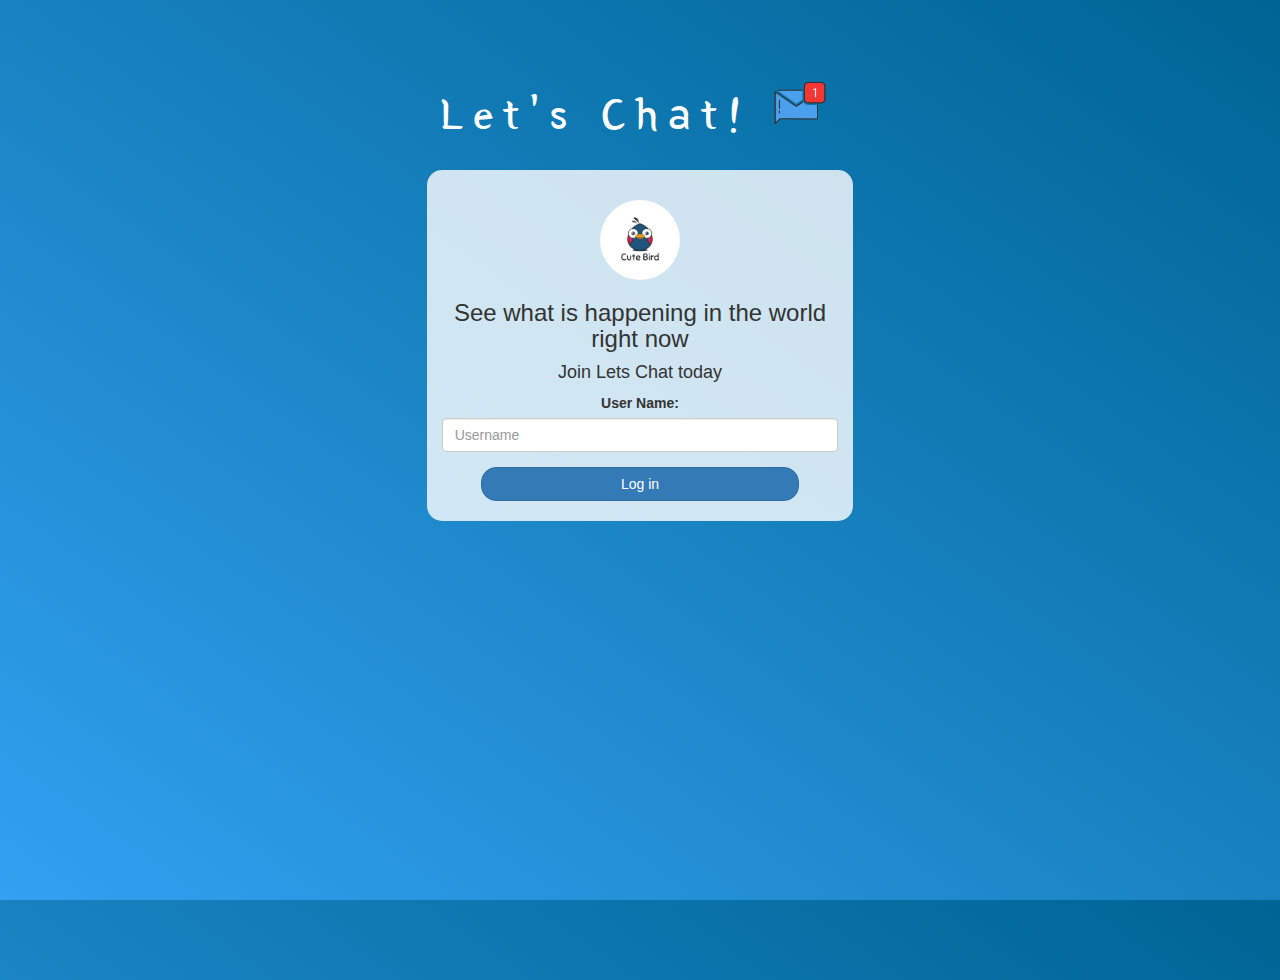
==== index.html @ c2f220fb "Add files via upload" ====
<!DOCTYPE html>
<html>
<head>
	<title>Let's Chat!</title>
<link href="https://fonts.googleapis.com/css?family=Yeon+Sung&display=swap" rel="stylesheet"><meta name="viewport" content="width=device-width, initial-scale=1">

<link rel="stylesheet" href="https://maxcdn.bootstrapcdn.com/bootstrap/3.4.0/css/bootstrap.min.css">
<script src="https://ajax.googleapis.com/ajax/libs/jquery/3.4.1/jquery.min.js"></script>
<script src="https://maxcdn.bootstrapcdn.com/bootstrap/3.4.0/js/bootstrap.min.js"></script>

<link rel="stylesheet" type="text/css" href="style.css">
<script src="kwitter.js"></script>
</head>
<body>
<center>
	<h1 class="header">	
		Let's Chat!	<sup>
	<img src="m2.png">
	</sup>
</h1>
	<div class="col-lg-4 col-md-6 col-sm-6 col-xs-11 login_div">
	<img src="logo.png" class="logo">
		<h3 >See what is happening in the world right now</h3>
		<h4 >Join Lets Chat today</h4>
		<div class="form-group">
		  <label>User Name:</label>
		  <input type="text" id="user_name" class="form-control" placeholder="Username">

		</div>
		<button id="login_button" class="btn btn-primary" onclick="addUser()">Log in</button>
		<br><br>
	</div>
</center>
</body>
</html>
---- style.css ----
html, body
{
  height: 100%;
  margin: 0;
}

body
{
background-image: linear-gradient(to right top, #33a0f1, #2591d9, #1882c1, #0a73aa, #006494);
}

.header
{
	color: white;font-family: 'Yeon Sung';font-size: 45px;letter-spacing: 10px;margin-top: 80px;
}
.header img
{
	width: 80px;margin-left: -15px;
}

.login_div
{
	background: rgba(255,255,255,0.8);float: none;border-radius: 15px;
}

.logo
{
	width: 80px;margin-top: 30px;border-radius: 40px;
}

#login_button
{
	width: 80%;border-radius: 15px;
}

.room_name
{
	cursor: pointer;
	font-size: 20px;
}


#logout
{
	font-size: 20px; float: right;
}


#output
{
	padding: 10px; width:80%;background: rgba(255,255,255,0.8);border-radius: 15px;
}

.input_div_room_page
{
	width: 80%;
}

.input_div label
{
	color: white;font-size: 20px;
}


.input_div_message_page
{
	position: fixed;bottom: 0px;width: 100%;background: rgba(255,255,255,0.8);
}
.input_div_message_page label
{
	color: black;
}
.input_div_message_page #msg
{
	width: 80%;
}
.input_div_message_page button
{
	margin-top: 15px;
	width: 50%; 
}
.color_white
{
	color: white
}

.user_tick
{
	width:20px;
}
.message_h4
{
	padding-left:5px;color:grey;
}
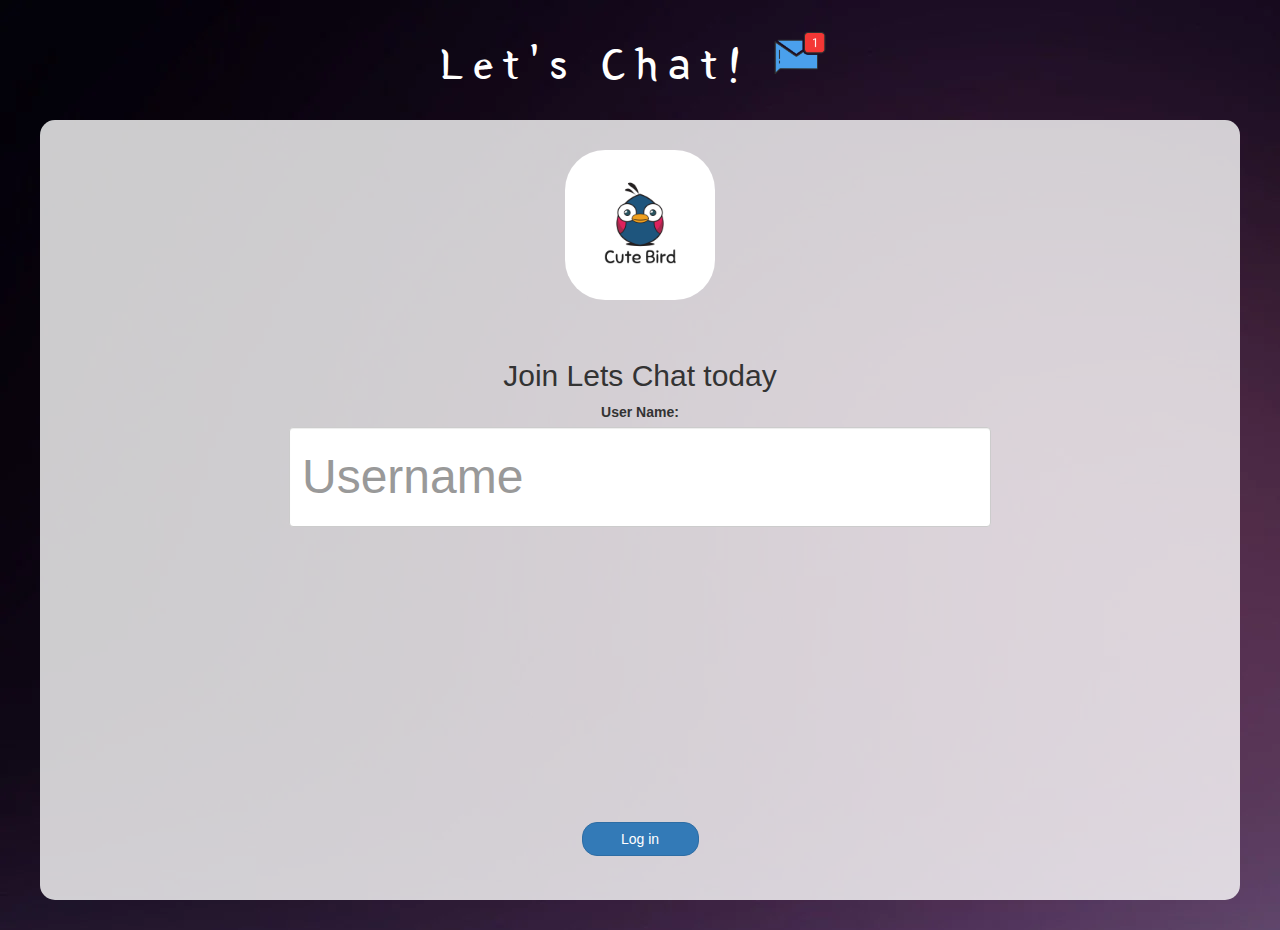
==== commit 03e2f0b3: "Add files via upload" ====
--- a/index.html
+++ b/index.html
@@ -11,7 +11,7 @@
 <link rel="stylesheet" type="text/css" href="style.css">
 <script src="kwitter.js"></script>
 </head>
-<body>
+<body background="wp11455879.webp">
 <center>
 	<h1 class="header">	
 		Let's Chat!	<sup>
@@ -20,8 +20,7 @@
 </h1>
 	<div class="col-lg-4 col-md-6 col-sm-6 col-xs-11 login_div">
 	<img src="logo.png" class="logo">
-		<h3 >See what is happening in the world right now</h3>
-		<h4 >Join Lets Chat today</h4>
+		<h2 style="margin-top: 5%;">Join Lets Chat today</h2>
 		<div class="form-group">
 		  <label>User Name:</label>
 		  <input type="text" id="user_name" class="form-control" placeholder="Username">
--- a/style.css
+++ b/style.css
@@ -4,14 +4,17 @@
   margin: 0;
 }
 
-body
-{
-background-image: linear-gradient(to right top, #33a0f1, #2591d9, #1882c1, #0a73aa, #006494);
+#user_name{
+	width: 60%;
+	height: 100px;
+	font-size: 36pt;
+	margin-top: 0%;
+	font-family: 'Gill Sans', 'Gill Sans MT', Calibri, 'Trebuchet MS', sans-serif;
 }
 
 .header
 {
-	color: white;font-family: 'Yeon Sung';font-size: 45px;letter-spacing: 10px;margin-top: 80px;
+	color: white;font-family: 'Yeon Sung';font-size: 45px;letter-spacing: 10px;margin-top: 30px;
 }
 .header img
 {
@@ -21,16 +24,19 @@
 .login_div
 {
 	background: rgba(255,255,255,0.8);float: none;border-radius: 15px;
+	width: 1200px;
+	height: 780px;
 }
 
 .logo
 {
-	width: 80px;margin-top: 30px;border-radius: 40px;
+	width: 150px;margin-top: 30px;border-radius: 40px;
 }
 
 #login_button
 {
-	width: 80%;border-radius: 15px;
+	width: 10%;border-radius: 15px;
+	margin-top: 24%;
 }
 
 .room_name
@@ -91,4 +97,11 @@
 .message_h4
 {
 	padding-left:5px;color:grey;
+}
+
+#title{
+	background: rgba(255,255,255,0.8);float: none;border-radius: 15px;
+	width: auto;
+	height: auto;
+	margin-top: 50px;
 }